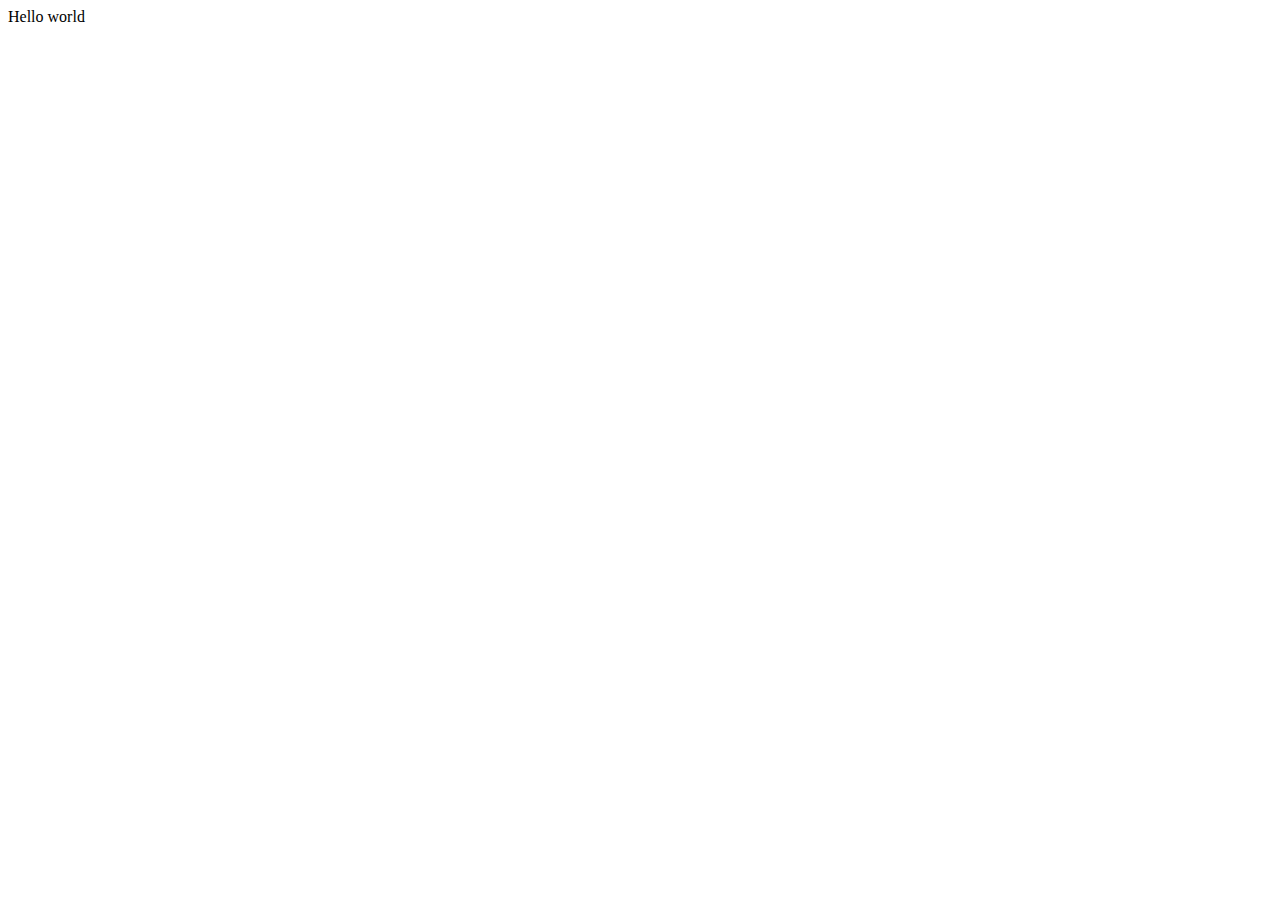
==== index.html @ 2d183b6a "Initial commit" ====
<!DOCTYPE html>
<html>

<head>
  <meta charset="utf-8">
  <meta name="viewport" content="width=device-width">
  <title>replit</title>
  <link href="style.css" rel="stylesheet" type="text/css" />
</head>

<body>
  Hello world
  <script src="script.js"></script>
</body>

</html>
---- style.css ----
html {
  height: 100%;
  width: 100%;
}
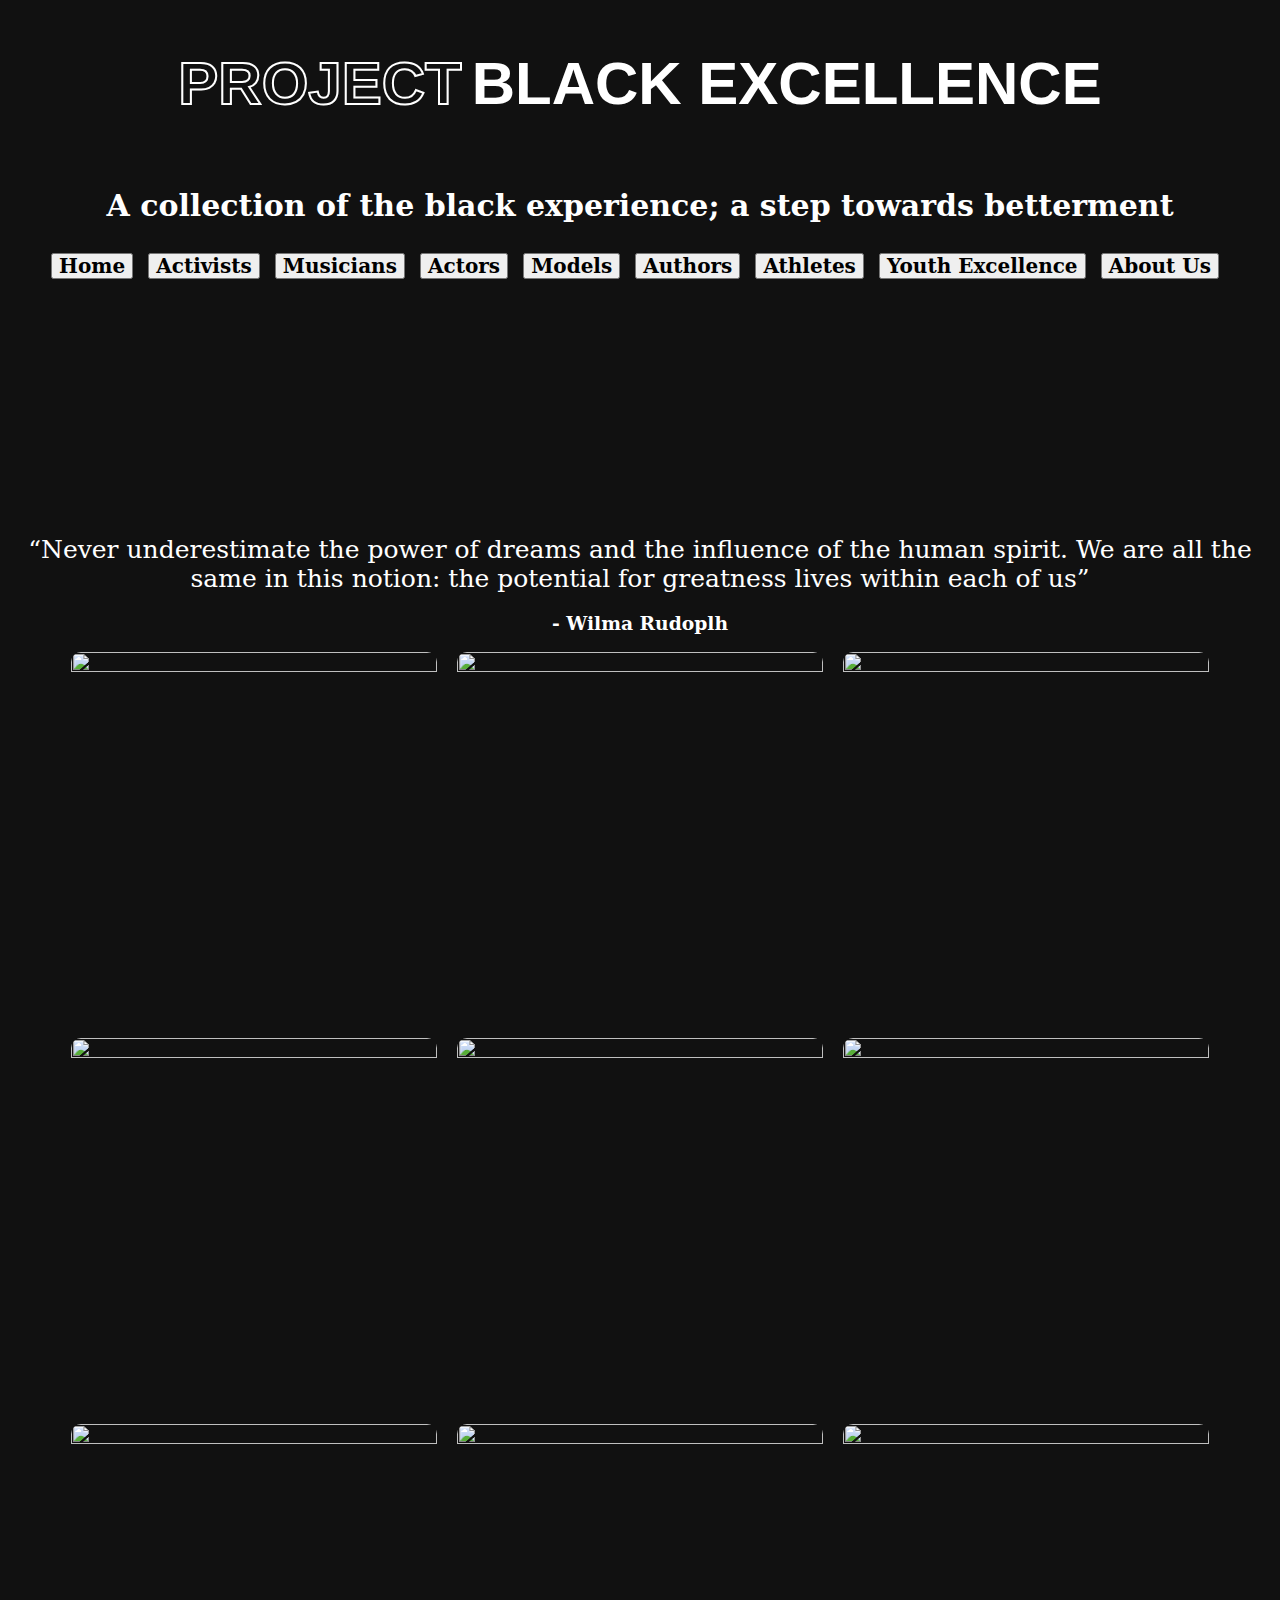
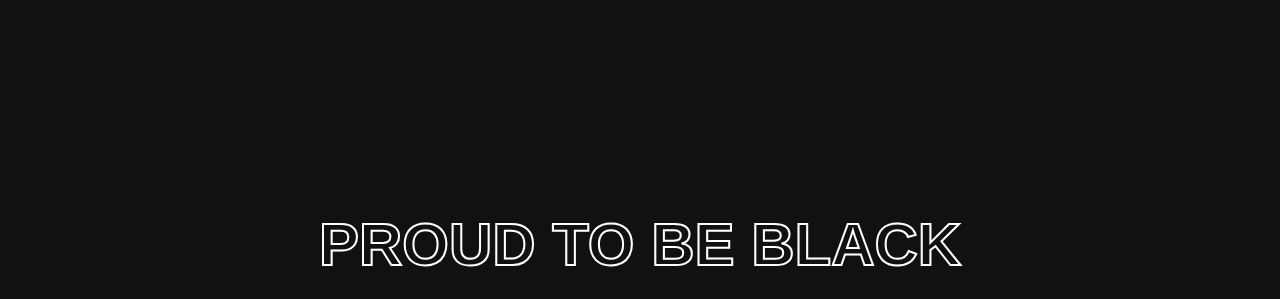
==== commit f7a39b41: "A toast to black excellence" ====
--- a/index.html
+++ b/index.html
@@ -6,10 +6,66 @@
   <meta name="viewport" content="width=device-width">
   <title>replit</title>
   <link href="style.css" rel="stylesheet" type="text/css" />
+  <title>Project Black Excellence</title>
 </head>
 
 <body>
-  Hello world
+  <header>
+    <div class="logo">
+          <span class="outline">PROJECT</span>
+          <span class="solid">BLACK EXCELLENCE</span>
+        </div>
+
+    <h3 class="subtext">A collection of the black experience; a step towards betterment</h3>
+  </header>
+          <a href="index.html"><button class="navbar" a>Home</button></a>
+    </div>
+         <a href="activists.html"><button class="navbar">Activists</button></a>
+    
+    </div>
+         <a href="musicians.html"><button class="navbar" a>Musicians</button></a>
+  
+    </div>
+        <a href="actors.html"><button class="navbar" a>Actors</button></a>
+    </div>
+        <a href="models.html"><button class="navbar" a>Models</button></a>
+    </div>
+        <a href="authors.html"><button class="navbar" a>Authors</button></a>
+  <a href="athletes.html"><button class="navbar" a>Athletes</button></a>
+      </div>
+
+      <a href="Young Excellence.html"><button class="navbar" a>Youth Excellence</button></a>
+    
+  <a href="aboutus.html"><button class="navbar" a>About Us</button></a>
+    
+  
+  
+
+  
+       <iframe class="embed" style="border-radius:12px" src="https://open.spotify.com/embed/track/6IAgarq2wDeYzpsY2Kx0Hw?utm_source=generator" width="100%" height="152" frameBorder="0" allowfullscreen="" allow="autoplay; clipboard-write; encrypted-media; fullscreen; picture-in-picture" loading="lazy"></iframe>
+  </div>
+
+    <q class="quote">Never underestimate the power of dreams and the influence of the human spirit. We are all the same in this notion: the potential for greatness lives within each of us</q> <h3>- Wilma Rudoplh</h3>
+
+    <div class="grid-container">
+    <img src="https://i.pinimg.com/736x/fe/b5/22/feb522f17759e2440b26ba43a304f4cb.jpg">
+    <img src="https://i.pinimg.com/736x/21/07/59/2107590966e7a9f5080c6bb0d2230d73.jpg">
+    <img src="https://i.pinimg.com/736x/61/45/09/61450977ec29d4c8a28d1ce4ebb1884b.jpg">
+    <img src="https://i.pinimg.com/736x/2f/68/63/2f686395cf3334a7f0e506eb3c89e0c8.jpg">
+    <img
+src="https://i.pinimg.com/736x/e5/39/6e/e5396eedb75197d331553aaa1347285f.jpg">
+    <img src="https://i.pinimg.com/736x/eb/40/62/eb4062675e3003e45ad07f8c2bbd1be6.jpg">
+    <img src="https://i.pinimg.com/736x/d1/6f/94/d16f9464c449764c5d41020f5d7e9138.jpg">
+    <img src="https://i.pinimg.com/736x/71/63/51/716351fa6a3240c10e8117291a69dfe0.jpg">
+    <img src="https://i.pinimg.com/736x/6f/78/3f/6f783f277d475b49fc22f75e1abe3dcb.jpg">
+    </div>
+     
+
+    <div class="outline-text">
+      PROUD TO BE BLACK
+    </div>
+
+        
   <script src="script.js"></script>
 </body>
 
--- a/style.css
+++ b/style.css
@@ -1,4 +1,96 @@
 html {
   height: 100%;
   width: 100%;
+}
+
+body {
+  background-color:#111111;
+  color:white;
+  text-align: center;
+  font-family:"Serif", Garamond, serif;
+}
+
+h1{
+  font-size:59px;
+}
+
+.subtext{
+  font-size:30px;
+}
+
+.navbar {
+  display:inline-block;
+  font:normal bold 20px/1 "Serif", Garamond, serif;
+  margin-right: 10px;
+}
+
+.pg {
+  font-size: 25px;
+}
+
+.pic {
+  width:350px;
+  height:350px;
+  margin:50px;
+}
+
+.embed {
+  margin:50px;
+  align:center;
+}
+
+.logo {
+  display: flex;
+  align-items: center;
+  justify-content: center;
+  height: 150px; /* Adjust as needed */
+  gap: 10px; /* Adds spacing between words */
+}
+
+.outline {
+  font-family: Arial, sans-serif; /* Adjust font */
+  font-size: 60px; /* Adjust size */
+  font-weight: bold;
+  color: transparent;
+  -webkit-text-stroke: 2px white; /* Outline effect */
+}
+
+.solid {
+  font-family: Arial, sans-serif; /* Adjust font */
+  font-size: 60px; /* Adjust size */
+  font-weight: bold;
+  color: white; /* Solid white text */
+}
+
+.outline-text {
+  font-family: Arial, sans-serif; /* Use your desired font */
+  font-size: 60px; /* Adjust font size */
+  font-weight: bold;
+  color: transparent;
+  -webkit-text-stroke: 2px white; /* Outline effect */
+  text-align: center;
+  padding: 20px; /* Optional: Add spacing around text */
+}
+
+.quote {
+  text-align: center;
+  font-size: 25px;
+}
+.h1 {
+  text-align: center;
+}
+
+.grid-container {
+  display:grid;
+  grid-template-columns: repeat(3, 1fr); /* Creates three equal columns */
+  grid-template-rows: repeat(3, 1fr); /* Creates three equal rows */
+  gap: 20px; /* Adds space between images */
+  width: 90%; /* Adjust width as needed */
+  margin: auto; /* Centers the grid */
+}
+.grid-container img {
+    width: 100%; /* Makes images responsive within the grid */
+    aspect-ratio: 1 / 1; /* Ensures images are square */
+    object-fit: cover; /* Prevents image distortion */
+    border-radius: 10px; /* Optional: adds rounded corners */
 }